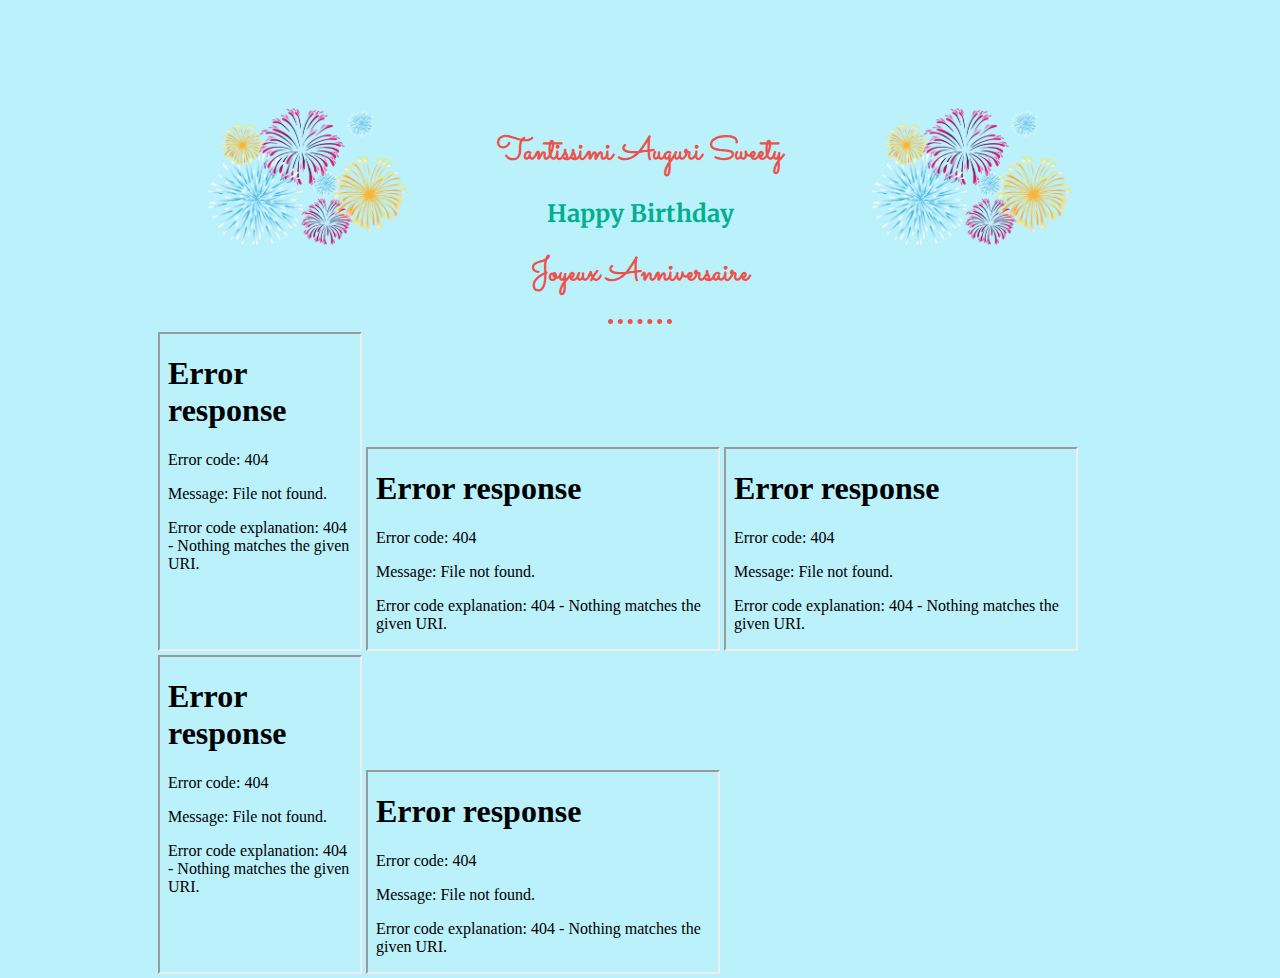
==== Yes-surprise.html @ 7590bae4 "add initial surprise files" ====
<!DOCTYPE html>
<html lang="en" dir="ltr">

<head>
  <meta charset="utf-8">
  <title> Surprise &#10024;</title>
  <link rel="stylesheet" href="css/styles.css">
  <link rel="icon" href="favicon.ico">
  <link rel="preconnect" href="https://fonts.gstatic.com">
<link href="https://fonts.googleapis.com/css2?family=Merriweather:wght@300&family=Montserrat:wght@100&family=Sacramento&display=swap" rel="stylesheet">
</head>

<body>

    <div class="fireworks-left">
      <img src="images/fireworks.png" alt="fireworks">
    </div>

    <div class="fireworks-right">
      <img src="images/fireworks.png" alt="fireworks">
    </div>
<div class="title">
    <h1> <span>Tantissimi Auguri Sweety</span></h1>
    <h2><span>Happy Birthday</span></h2>
    <h1><span>Joyeux Anniversaire</span></h1>
</div>

    <hr>
    <div class="hb">

      <iframe width="200" height="315" src="videos/glenda.mp4"></iframe>

      <iframe width="350" height="200px" src="videos/lori.mp4"></iframe>

      <iframe width="350" height="200px" src="videos/piccinelli.mp4"></iframe>

      <iframe width="200" height="315" src="videos/pam.mp4"></iframe>


      <iframe width="350" height="200px" src="videos/rosangela.mp4"></iframe>

    </div>


</body>
---- css/styles.css ----
body {
  background-color: #bbf1fa;
  position: relative;
  padding-top: 100px;
}

h1 {
  color: #ec524b;
  text-align: center;
  font-family: 'Sacramento', cursive;
}

h2 {
  color: #00af91;
  text-align: center;
  font-family: 'Merriweather', serif;
}

hr {
  border-style: none;
  border-top-style: dotted;
  border-color: #ec524b;
  border-width: 5px;
  width: 5%;
}

.video {
  display: flex;
  justify-content: center;
}

.container {
  width: 400px;
  height: 200px;
  margin: auto;
}

/* resize images */
.container img {
  width: 100%;
  height: auto;
}

.hb {
  display: block;
  position: absolute;
  left: 150px;
  right: 100px;
}

.fireworks-right {
  display: inline-block;
  position: absolute;
  right: 200px;
  width: 200px;
  height: 100px;
}

/* resize images */
.fireworks-right img {
  width: 100%;
  height: auto;
}

.fireworks-left {
  display: inline-block;
  position: absolute;
  left: 200px;
  width: 200px;
  height: 100px;
}

/* resize images */
.fireworks-left img {
  width: 100%;
  height: auto;
}

.title {
  display: block;
  text-align: center;
}
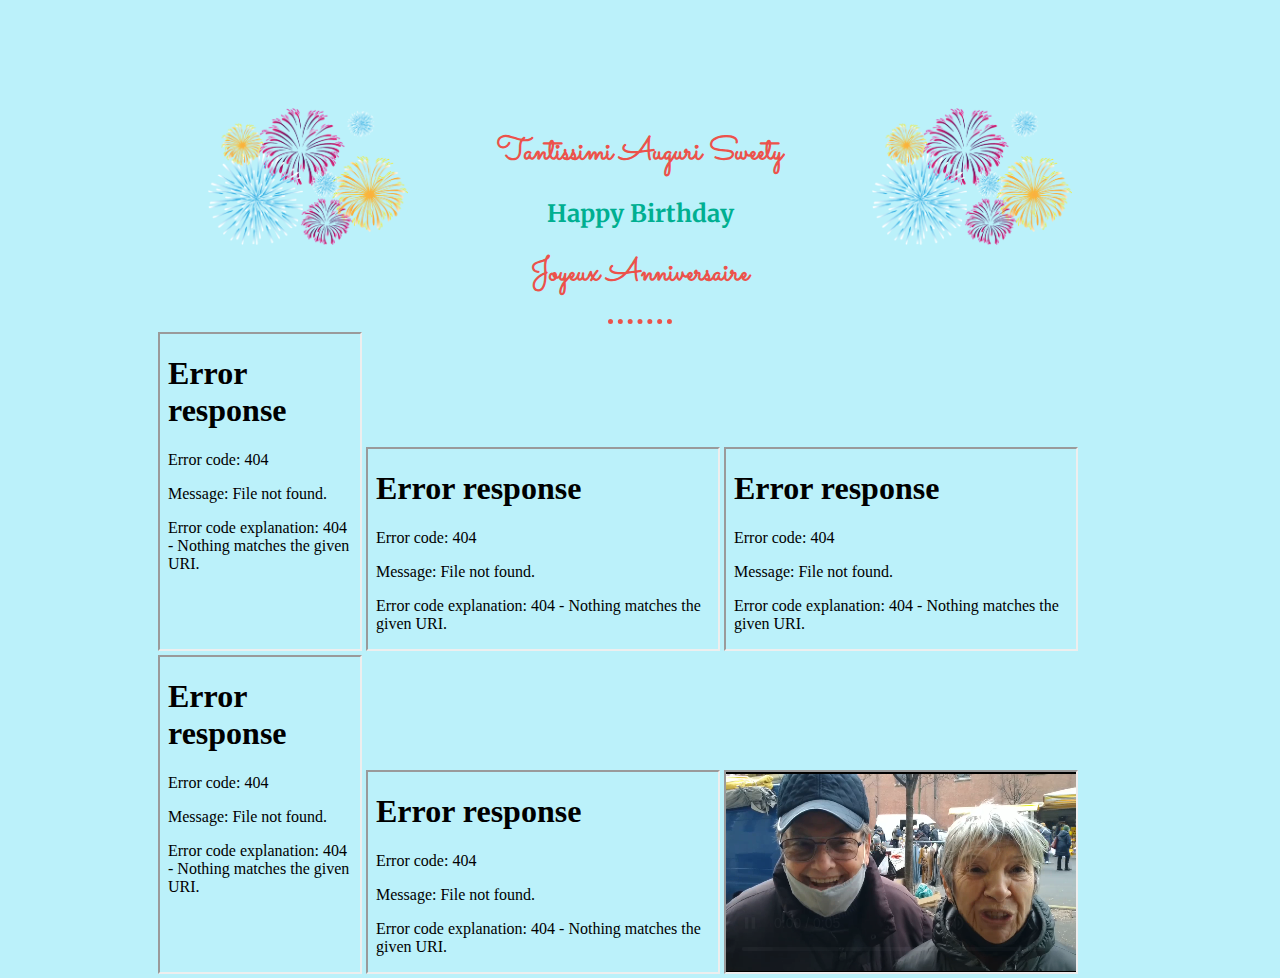
==== commit 9b3de12f: "Update Yes-surprise.html" ====
--- a/Yes-surprise.html
+++ b/Yes-surprise.html
@@ -38,6 +38,7 @@
 
 
       <iframe width="350" height="200px" src="videos/rosangela.mp4"></iframe>
+      <iframe width="350" height="200px" src="videos/nonni.mp4"></iframe>
 
     </div>
 
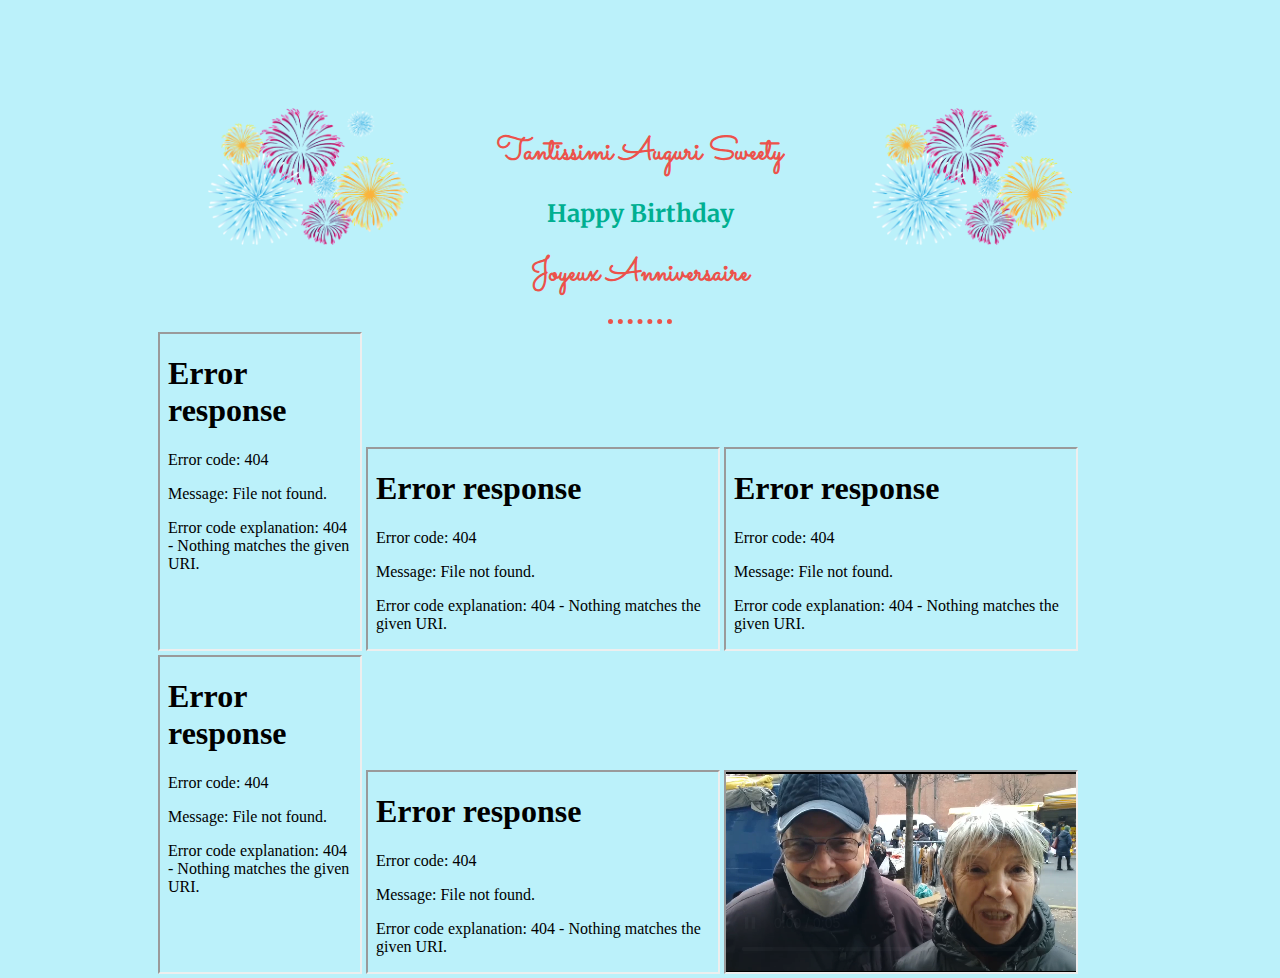
==== commit 9ef19a71: "add nonni" ====
--- a/Yes-surprise.html
+++ b/Yes-surprise.html
@@ -38,6 +38,7 @@
 
 
       <iframe width="350" height="200px" src="videos/rosangela.mp4"></iframe>
+      
       <iframe width="350" height="200px" src="videos/nonni.mp4"></iframe>
 
     </div>
